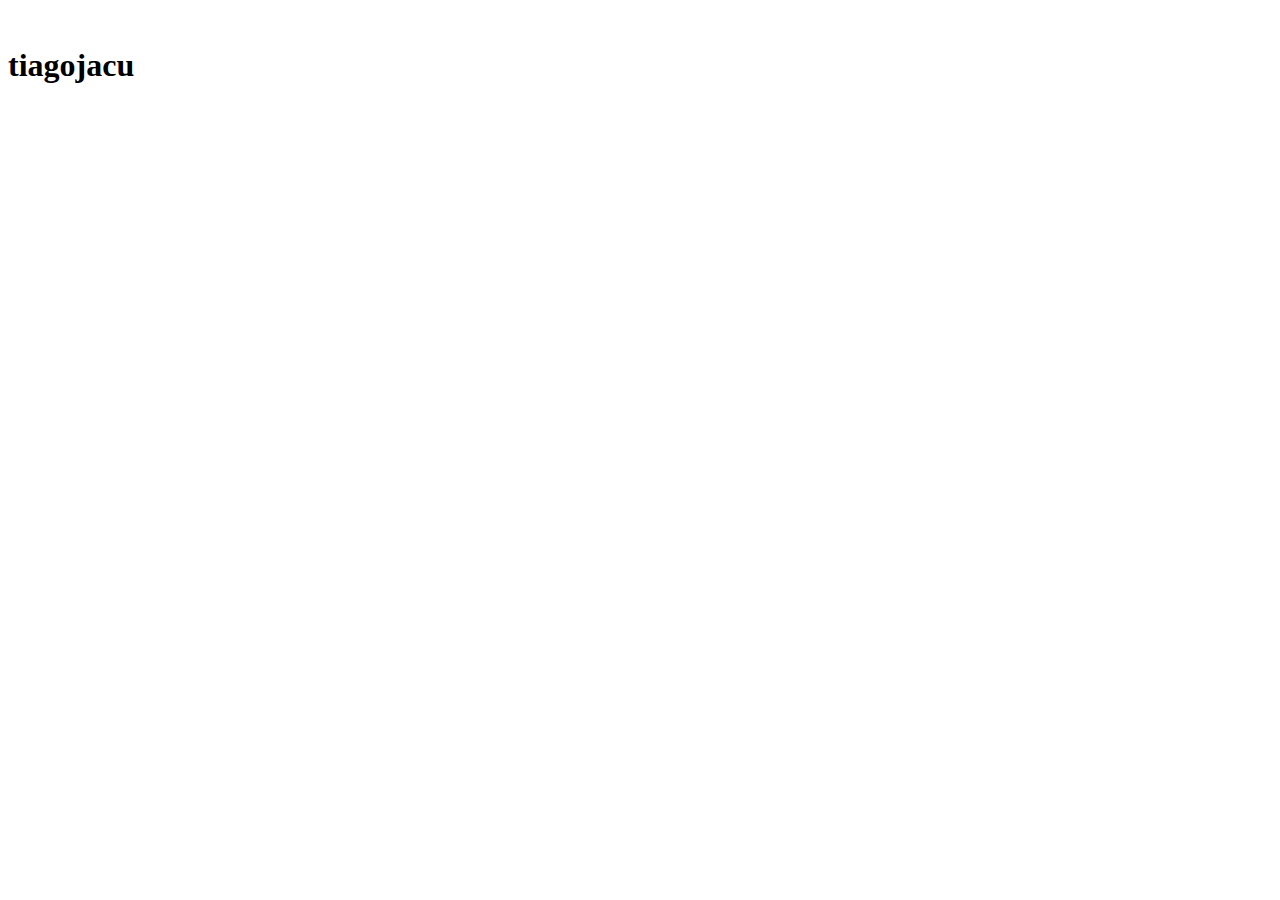
==== src/views/partials/head.html @ 539d578c "source directory" ====
<!DOCTYPE html>
<html lang="en">
<head>
    <meta charset="UTF-8">
    <meta name="viewport" content="width=device-width, initial-scale=1.0">
    <meta http-equiv="X-UA-Compatible" content="ie=edge">
    <title>tiagojacu</title>
    <link rel="stylesheet" href="/css/style.css">
    <link rel="shortcut icon" href="img/icons/tiagoWhite.png" type="image/x-icon">
</head>
<body>
    <div class="container">
        <header class="head">
            <img src="img/icons/tiagoWhite.png" alt="">
            <h1>tiagojacu</h1>
        </header>

        <div class="articles">
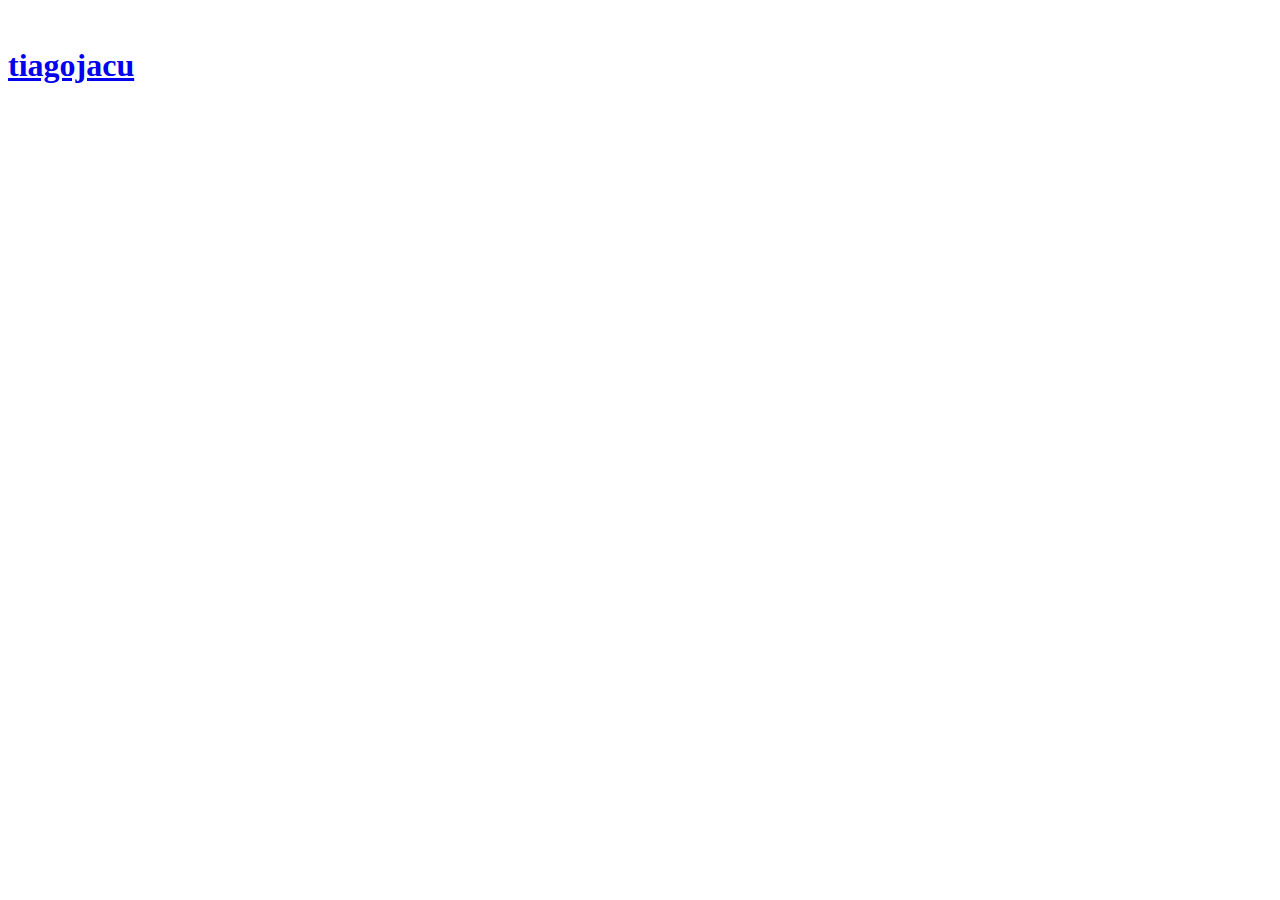
==== commit fbf30fab: "Header modified. Added 'a' tag, it redirect to principal page" ====
--- a/src/views/partials/head.html
+++ b/src/views/partials/head.html
@@ -11,8 +11,8 @@
 <body>
     <div class="container">
         <header class="head">
-            <img src="img/icons/tiagoWhite.png" alt="">
-            <h1>tiagojacu</h1>
+            <a href="/"><img src="img/icons/tiagoWhite.png" alt=""></a>
+            <h1><a href="/">tiagojacu</a></h1>
         </header>
 
         <div class="articles">